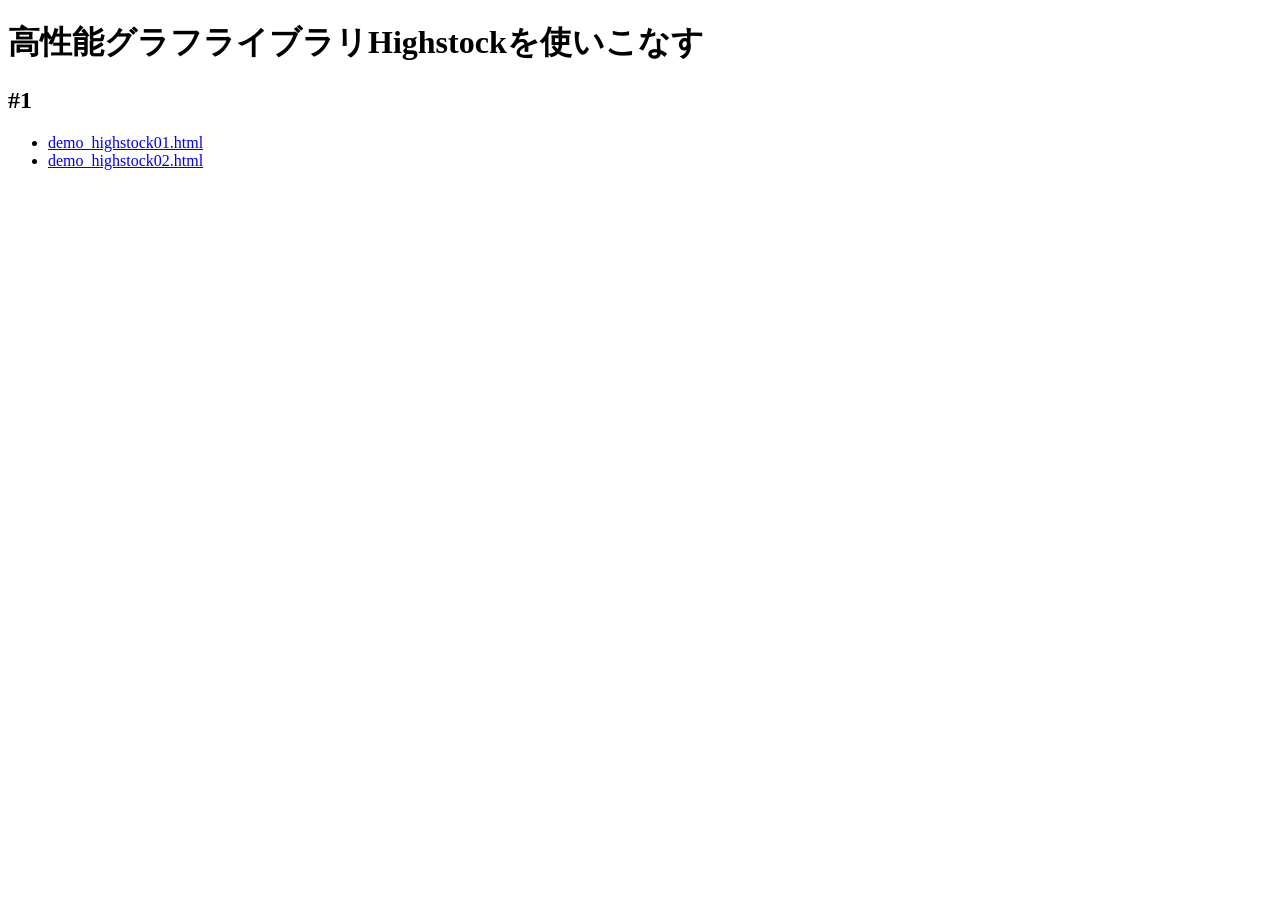
==== index.html @ 0ece5b97 "highstockデモ作成" ====
<!DOCTYPE html>
<html>
<head>
<meta http-equiv="Content-Type" content="text/html; charset=UTF-8" />
<title>高性能グラフライブラリHighstockを使いこなす</title>
</head>
<body>
  <h1>高性能グラフライブラリHighstockを使いこなす</h1>
  <h2>#1</h2>
  <ul>
    <li><a href="01/demo_highstock01.html">demo_highstock01.html</a></li>
    <li><a href="01/demo_highstock02.html">demo_highstock02.html</a></li>
  </ul>
</body>
</html>
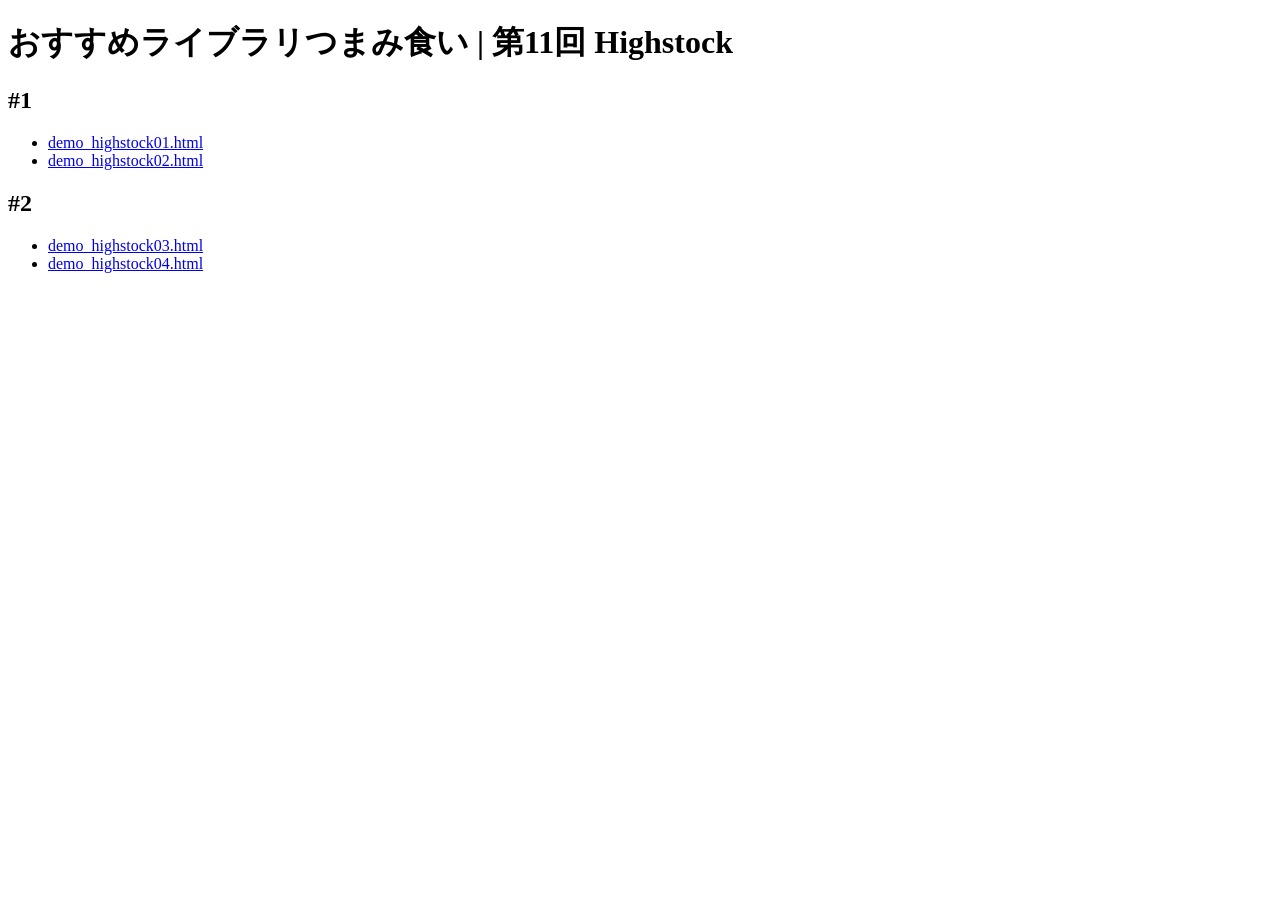
==== commit a9f13933: "見出し変更とメニュー追加" ====
--- a/index.html
+++ b/index.html
@@ -2,15 +2,20 @@
 <html>
 <head>
 <meta http-equiv="Content-Type" content="text/html; charset=UTF-8" />
-<title>高性能グラフライブラリHighstockを使いこなす</title>
+<title>おすすめライブラリつまみ食い | 第11回 Highstock</title>
 </head>
 <body>
-  <h1>高性能グラフライブラリHighstockを使いこなす</h1>
+  <h1>おすすめライブラリつまみ食い | 第11回 Highstock</h1>
   <h2>#1</h2>
   <ul>
     <li><a href="01/demo_highstock01.html">demo_highstock01.html</a></li>
     <li><a href="01/demo_highstock02.html">demo_highstock02.html</a></li>
   </ul>
+  <h2>#2</h2>
+  <ul>
+    <li><a href="02/demo_highstock03.html">demo_highstock03.html</a></li>
+    <li><a href="02/demo_highstock04.html">demo_highstock04.html</a></li>
+  </ul>
 </body>
 </html>
 
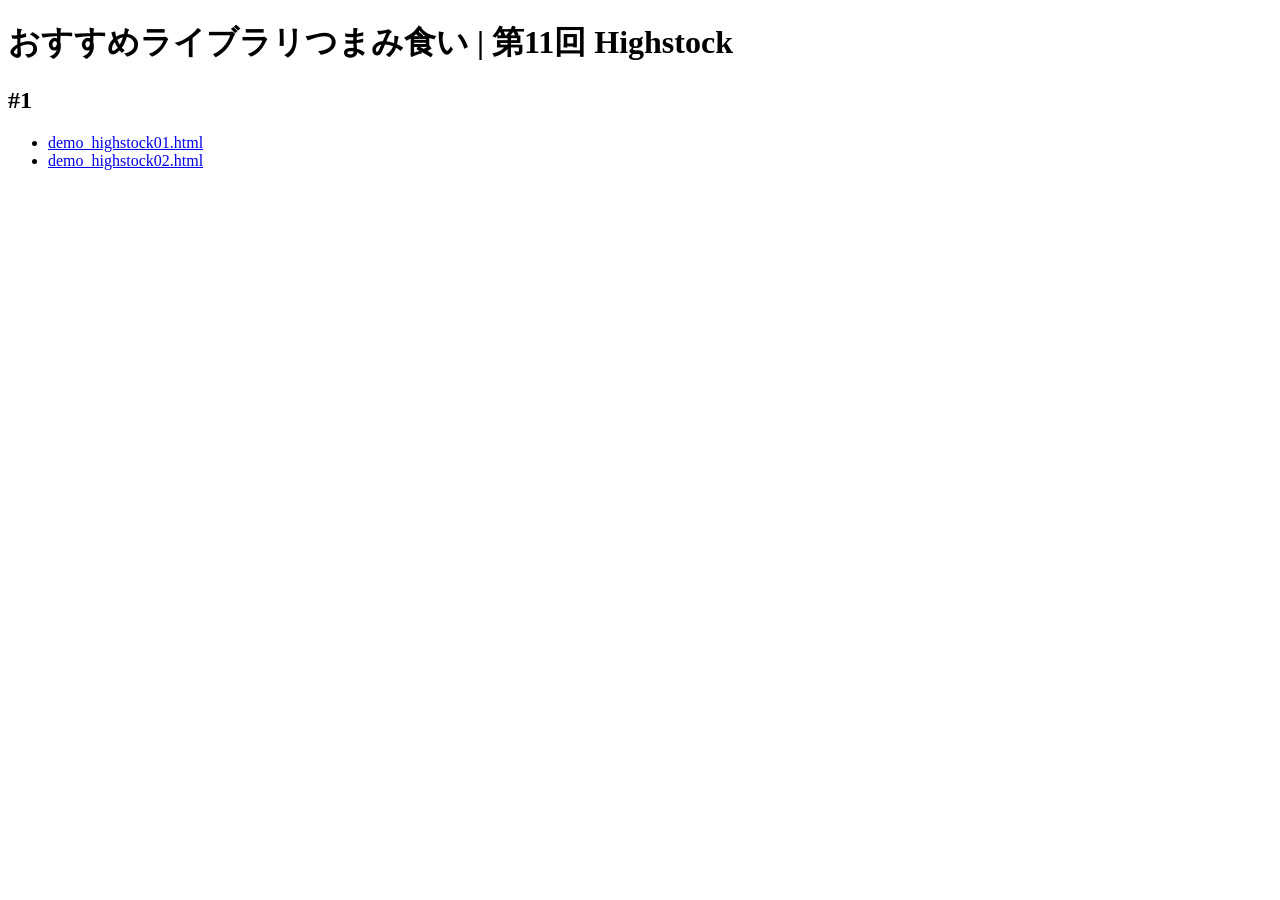
==== commit 3bf5b83b: "ローカル用の目次から後編メニューをコメントアウト" ====
--- a/index.html
+++ b/index.html
@@ -11,11 +11,13 @@
     <li><a href="01/demo_highstock01.html">demo_highstock01.html</a></li>
     <li><a href="01/demo_highstock02.html">demo_highstock02.html</a></li>
   </ul>
+<!--
   <h2>#2</h2>
   <ul>
     <li><a href="02/demo_highstock03.html">demo_highstock03.html</a></li>
     <li><a href="02/demo_highstock04.html">demo_highstock04.html</a></li>
   </ul>
+-->
 </body>
 </html>
 
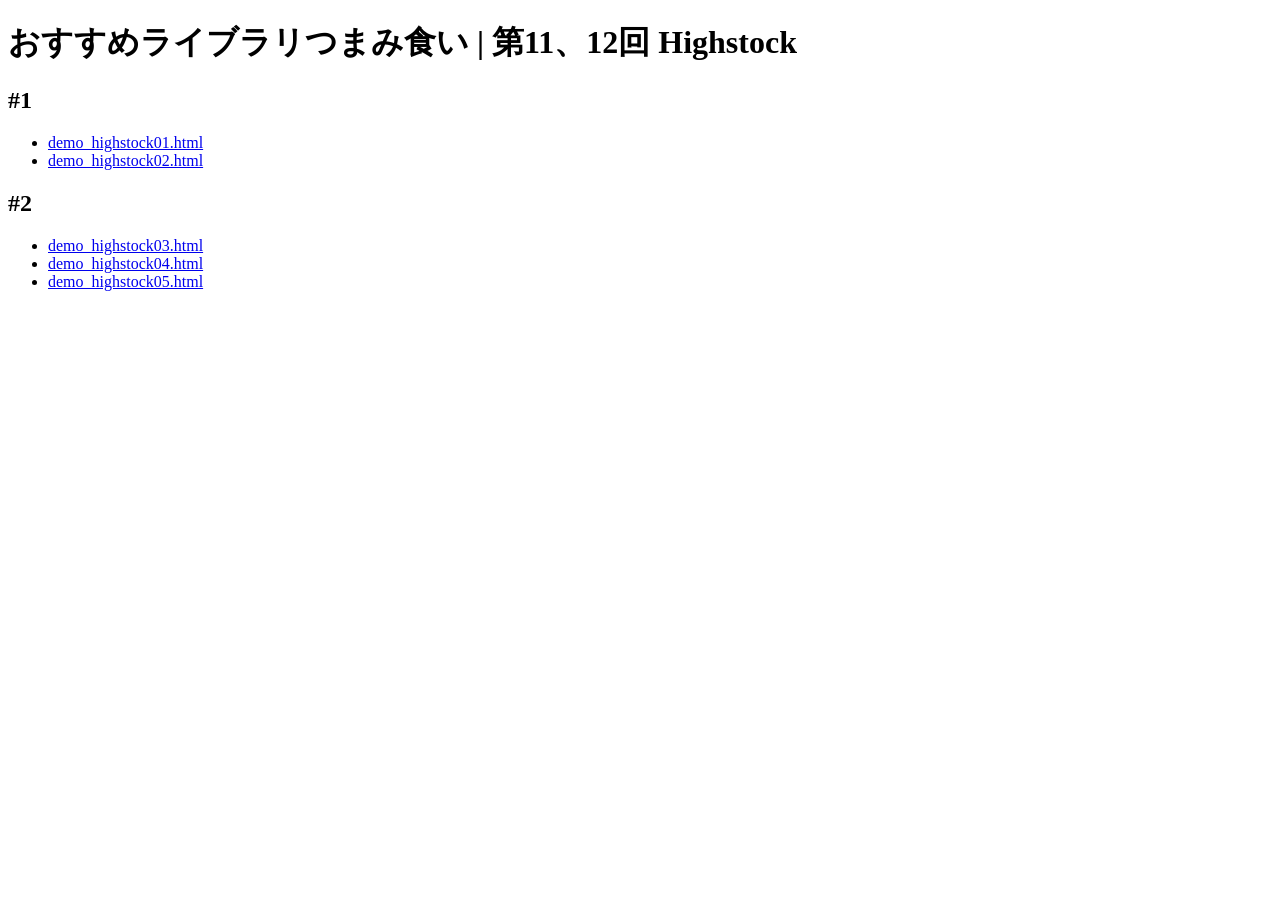
==== commit 48ce7f6a: "Update index.html" ====
--- a/index.html
+++ b/index.html
@@ -2,22 +2,22 @@
 <html>
 <head>
 <meta http-equiv="Content-Type" content="text/html; charset=UTF-8" />
-<title>おすすめライブラリつまみ食い | 第11回 Highstock</title>
+<title>おすすめライブラリつまみ食い | 第11、12回 Highstock</title>
 </head>
 <body>
-  <h1>おすすめライブラリつまみ食い | 第11回 Highstock</h1>
+  <h1>おすすめライブラリつまみ食い | 第11、12回 Highstock</h1>
   <h2>#1</h2>
   <ul>
     <li><a href="01/demo_highstock01.html">demo_highstock01.html</a></li>
     <li><a href="01/demo_highstock02.html">demo_highstock02.html</a></li>
   </ul>
-<!--
+
   <h2>#2</h2>
   <ul>
     <li><a href="02/demo_highstock03.html">demo_highstock03.html</a></li>
     <li><a href="02/demo_highstock04.html">demo_highstock04.html</a></li>
+    <li><a href="02/demo_highstock05.html">demo_highstock05.html</a></li>
   </ul>
--->
 </body>
 </html>
 
